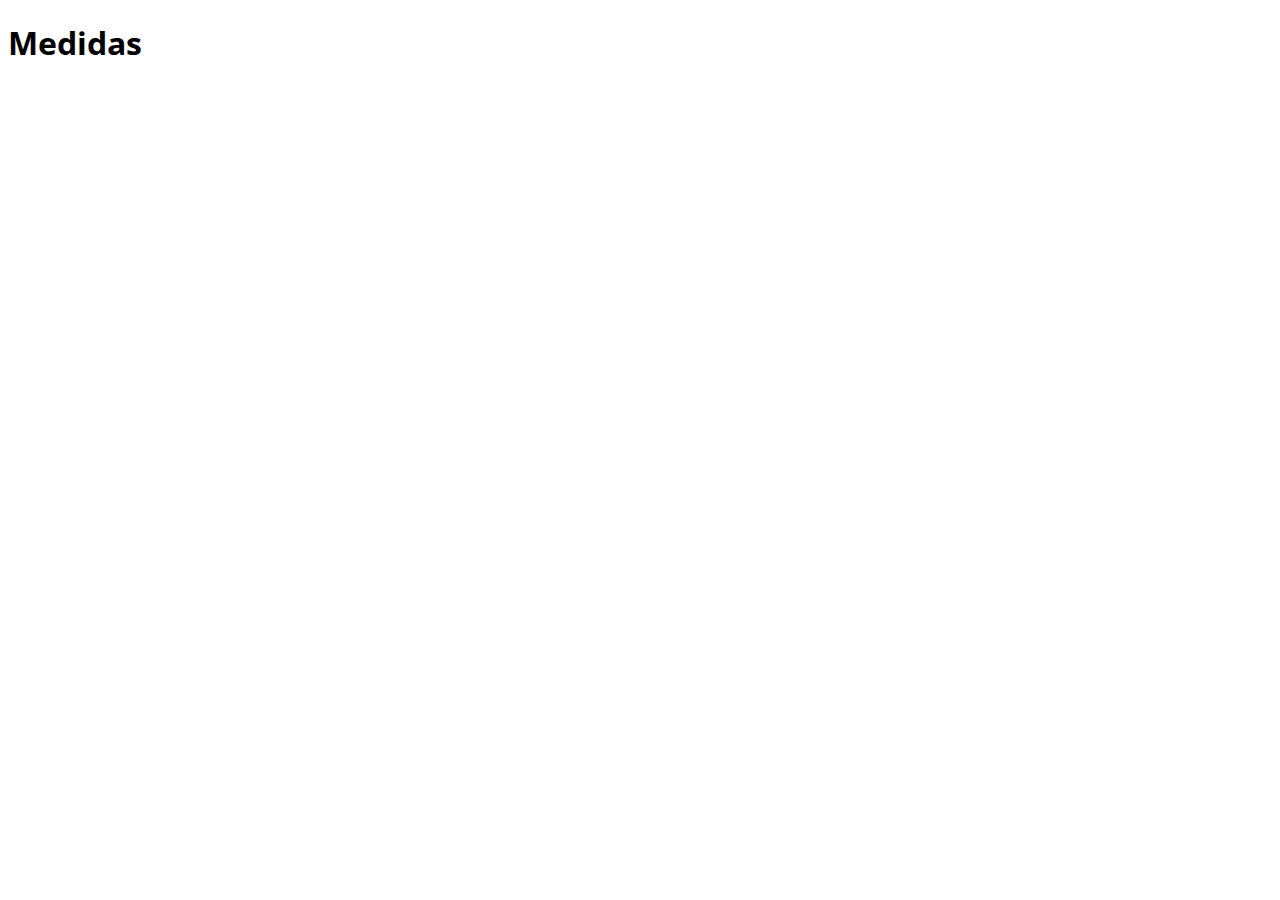
==== src/pages/medidas/index.html @ 23242c4b "commit" ====
<!DOCTYPE html>
<html lang="pt-br">
<head>
    <meta charset="UTF-8">
    <meta name="viewport" content="width=device-width, initial-scale=1.0">
    <title>Medidas</title>
    
    <link rel="stylesheet" href="/public/css/fonts.css">
    <link rel="stylesheet" href="/public/css/global.css">
    <link rel="stylesheet" href="index.css">
</head>
<body>
    <h1>Medidas</h1>
</body>
</html>
---- public/css/fonts.css ----
@import url('https://fonts.googleapis.com/css2?family=Open+Sans:ital,wght@0,300..800;1,300..800&display=swap');

@font-face {
    font-family: 'Brathers';
    src: url('/public/assets/fonts/Brathers.otf');
}
---- public/css/global.css ----
body{
    font-family: "Open Sans", sans-serif;
}
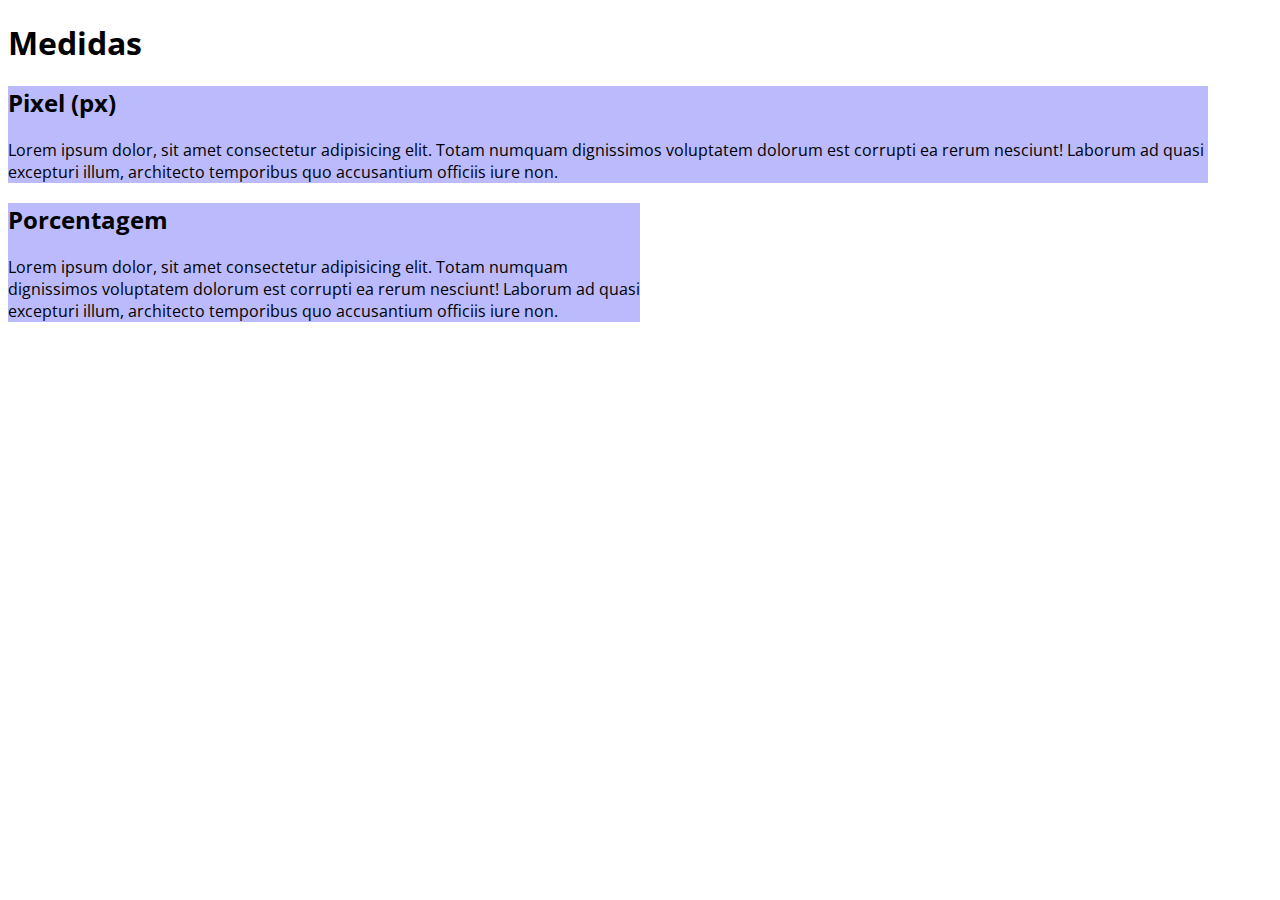
==== commit 4ec63d3f: "commit2" ====
--- a/src/pages/medidas/index.html
+++ b/src/pages/medidas/index.html
@@ -4,12 +4,22 @@
     <meta charset="UTF-8">
     <meta name="viewport" content="width=device-width, initial-scale=1.0">
     <title>Medidas</title>
-    
+
     <link rel="stylesheet" href="/public/css/fonts.css">
     <link rel="stylesheet" href="/public/css/global.css">
     <link rel="stylesheet" href="index.css">
 </head>
 <body>
     <h1>Medidas</h1>
+
+    <div class="medida-pixel">
+        <h2>Pixel (px)</h2>
+        <p>Lorem ipsum dolor, sit amet consectetur adipisicing elit. Totam numquam dignissimos voluptatem dolorum est corrupti ea rerum nesciunt! Laborum ad quasi excepturi illum, architecto temporibus quo accusantium officiis iure non.</p>
+    </div>
+
+    <div class="medida-porcentagem">
+        <h2>Porcentagem</h2>
+        <p>Lorem ipsum dolor, sit amet consectetur adipisicing elit. Totam numquam dignissimos voluptatem dolorum est corrupti ea rerum nesciunt! Laborum ad quasi excepturi illum, architecto temporibus quo accusantium officiis iure non.</p>
+    </div>
 </body>
 </html>--- a/src/pages/medidas/index.css
+++ b/src/pages/medidas/index.css
@@ -0,0 +1,11 @@
+div{
+    background-color: #babafd;
+}
+
+.medida-pixel{
+    width: 1200px;
+}
+
+.medida-porcentagem{
+    width: 50%;
+}